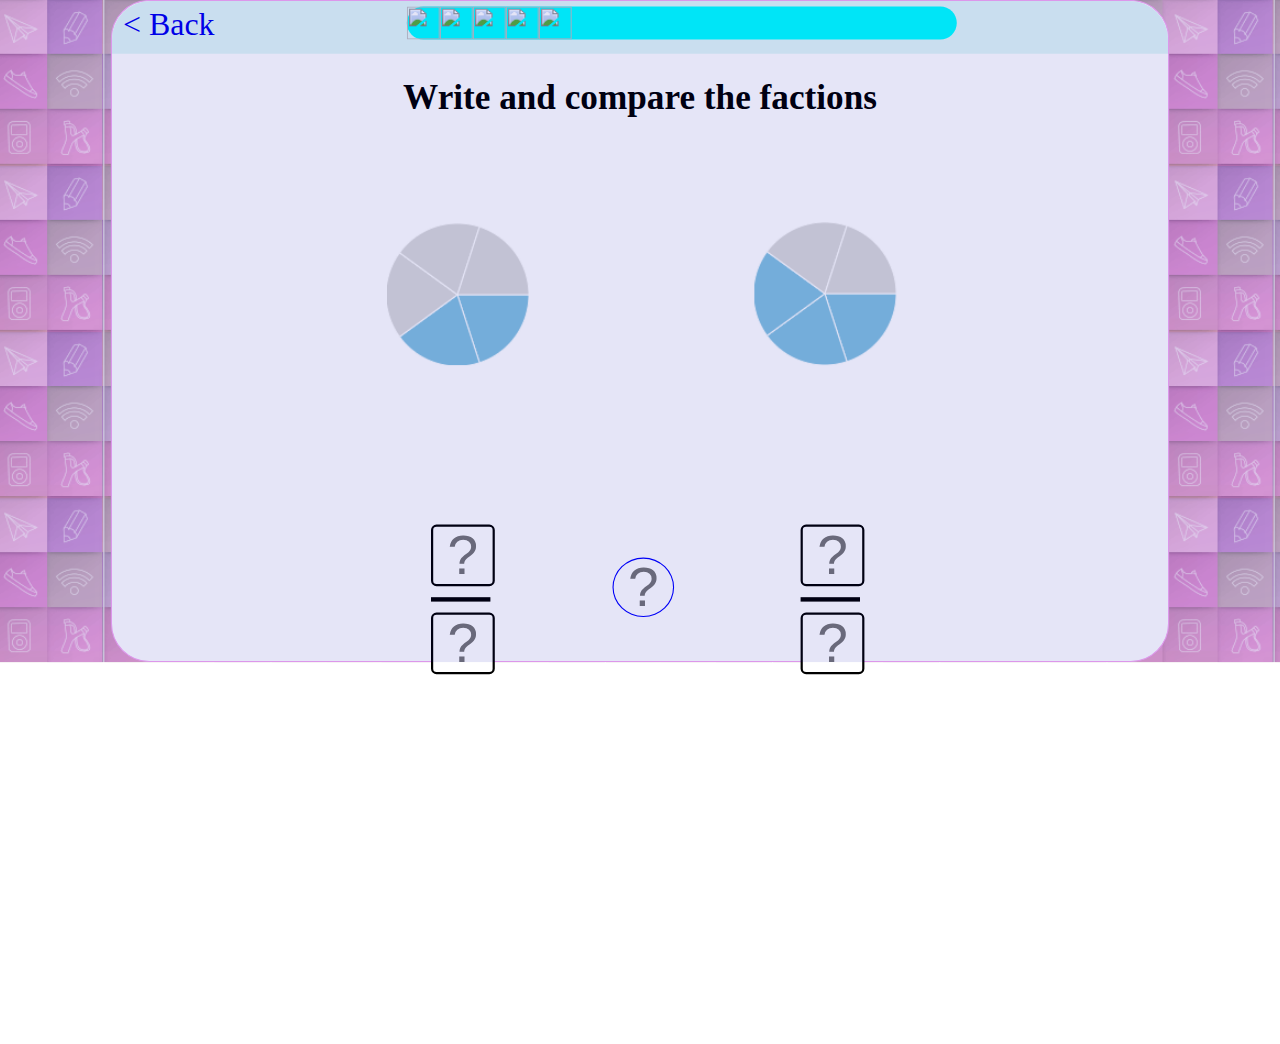
==== pages/screen1.html @ 6fa13540 "chỉnh sửa link đến các file phụ" ====
<!DOCTYPE html>
<html>

<head>
    <meta charset="utf-8">
    <meta http-equiv="X-UA-Compatible" content="IE=edge">
    <title>GAME</title>
    <link rel="stylesheet" href="/CSS/screen1.css">
    <link rel="stylesheet" type="text/css" href="\CSS\start.css" />
</head>

<body>
    <div class="background">
        <div class="box">
            <div class="head">
                <div class="return">
                    <a href="index.html" class="back">
                        < Back</a>
                </div>
                <div class="balls">
                    <div class="ball">
                        <img class="icon-ball" src="/image/ball.png" id="ball1"></img>
                        <img class="icon-ball" src="/image/ball.PNG" id="ball2"></img>
                        <img class="icon-ball" src="/image/ball.PNG" id="ball3"></img>
                        <img class="icon-ball" src="/image/ball.PNG" id="ball4"></img>
                        <img class="icon-ball" src="/image/ball.PNG" id="ball5"></img>
                    </div>
                </div>
            </div>
            <div class="bodys">
                <h1 class="title">Write and compare the factions</h1>
                <div class="circle">
                    <canvas class="circle1" width="130" height="130"></canvas>
                    <canvas class="circle2" width="130" height="130"></canvas>
                </div>
                <div class="fraction">
                    <div class="fraction1">
                        <input type="text" maxlength="1" placeholder="?" class="numerator1">
                        </input>
                        <div class="divide1">
                        </div>
                        <input type="text" maxlength="1" placeholder="?" class="denominator1">
                        </input>
                    </div>
                    <input class="compare" type="text" maxlength="1" placeholder="?">
                    </input>
                    <div class="fraction2">
                        <input type="text" maxlength="1" placeholder="?" class="numerator2">
                        </input>
                        <div class="divide2">
                        </div>
                        <input type="text" maxlength="1" placeholder="?" class="denominator2">
                        </input>
                    </div>
                </div>

            </div>
            <div class="bodys-one">
                <h1 class="title">Write and compare the factions</h1>
                <div class="circle">
                    <canvas class="circle1-one" width="130" height="130"></canvas>
                    <canvas class="circle2-one" width="130" height="130"></canvas>
                </div>
                <div class="fraction">
                    <div class="fraction1">
                        <input type="text" maxlength="1" placeholder="?" class="numerator1-one">
                        </input>
                        <div class="divide1">
                        </div>
                        <input type="text" maxlength="1" placeholder="?" class="denominator1-one">
                        </input>
                    </div>
                    <input class="compare-one" type="text" maxlength="1" placeholder="?">
                    </input>
                    <div class="fraction2">
                        <input type="text" maxlength="1" placeholder="?" class="numerator2-one">
                        </input>
                        <div class="divide2">
                        </div>
                        <input type="text" maxlength="1" placeholder="?" class="denominator2-one">
                        </input>
                    </div>
                </div>

            </div>
            <div class="bodys-two">
                <h1 class="title">Write and compare the factions</h1>
                <div class="circle">
                    <canvas class="circle1-two" width="130" height="130"></canvas>
                    <canvas class="circle2-two" width="130" height="130"></canvas>
                </div>
                <div class="fraction">
                    <div class="fraction1">
                        <input type="text" maxlength="1" placeholder="?" class="numerator1-two">
                        </input>
                        <div class="divide1">
                        </div>
                        <input type="text" maxlength="1" placeholder="?" class="denominator1-two">
                        </input>
                    </div>
                    <input class="compare-two" type="text" maxlength="1" placeholder="?">
                    </input>
                    <div class="fraction2">
                        <input type="text" maxlength="1" placeholder="?" class="numerator2-two">
                        </input>
                        <div class="divide2">
                        </div>
                        <input type="text" maxlength="1" placeholder="?" class="denominator2-two">
                        </input>
                    </div>
                </div>

            </div>
        </div>
        <div class="start-modal">
        </div>
        <div class="start">
        </div>
        <div class="end-game">
            <a href="index.html" class="back-game">Go to game new</a>
        </div>
    </div>
    <script type="text/javascript" src="/JS/jquery-3.5.0.min.js"></script>
    <script type="text/javascript" src="/JS/screen1.js"></script>
</body>

</html>
---- CSS/screen1.css ----
.background {
    background-image: url('/image/background.PNG');
    height: 100%;
    margin: 0;
    background-position: 0px 0px;
    transform: scale(1.1);
}

body {
    margin: 0;
}

.box {
    border: 1px solid #F5A9F2;
    display: flex;
    position: relative;
    margin: 30px auto 0px;
    width: 960px;
    min-height: 600px;
    border-radius: 35px;
    background: #FFFF;
}

.head {
    border-radius: 35px 35px 0px 0px;
    background: #E0F8F7;
    position: absolute;
    display: flex;
    width: 960px;
    height: 48px;
}

.return {
    display: flex;
    width: 150px;
    height: 48px;
}

.back {
    width: 100px;
    height: 48px;
    font-size: 29px;
    margin-left: 10px;
    margin-top: 5px;
}

.back:hover {
    color: red;
}

.balls {
    width: 840px;
    height: 48px;
}

.ball {
    background: #00FFFF;
    float: left;
    border-radius: 15px;
    width: 500px;
    height: 30px;
    margin-left: 15%;
    margin-top: 5px;
}

.add-ball5 {
    animation-name: ball5-go;
    animation-duration: 0.5s;
    animation-fill-mode: both;
}

#ball5 {
    position: relative;
}

@-webkit-keyframes ball5-go {
    from {
        left: 0px;
    }
    to {
        left: 350px;
    }
}

@keyframes ball5-go {
    from {
        left: 0px;
    }
    to {
        left: 350px;
    }
}

.icon-ball {
    float: left;
    width: 30px;
    height: 30px;
}

.bodys {
    margin-top: 48px;
    width: 960px;
    height: 100vh;
    position: absolute;
}

.title {
    width: 960px;
    height: 10%;
    text-align: center;
}

.circle {
    width: 960px;
    height: 30%;
}

.fraction {
    width: 960px;
    height: 30%;
    position: relative;
}

.circle1 {
    background-image: url('/image/cricle1.PNG');
    margin-left: 250px;
    margin-top: 20px;
    background-repeat: no-repeat;
}

.circle2 {
    background-image: url('/image/cricle2.PNG');
    margin-left: 200px;
    margin-top: 20px;
    background-repeat: no-repeat;
}

.fraction1 {
    position: absolute;
    width: 130px;
    height: 130px;
    margin-left: 250px;
    margin-top: 20px;
}

.fraction2 {
    position: absolute;
    width: 130px;
    height: 130px;
    margin-left: 586px;
    margin-top: 20px;
}

.compare {
    position: absolute;
    border: 1px solid #0000FF;
    width: 50px;
    height: 50px;
    border-radius: 100%;
    margin-top: 55px;
    margin-left: 455px;
    cursor: pointer;
    text-align: center;
    font-size: 50px;
}

.numerator1 {
    text-align: center;
    margin: 5px 40px 5px;
    border: 2px solid black;
    width: 50px;
    height: 50px;
    border-radius: 5px;
    font-size: 50px;
}

.divide1 {
    margin: 5px 40px;
    width: 50px;
    height: 0px;
    border: 2px solid black;
}

.denominator1 {
    font-size: 50px;
    text-align: center;
    margin: 5px 40px 5px;
    border: 2px solid black;
    width: 50px;
    height: 50px;
    border-radius: 5px;
}

.numerator2 {
    font-size: 50px;
    text-align: center;
    margin: 5px 40px 5px;
    border: 2px solid black;
    width: 50px;
    height: 50px;
    border-radius: 5px;
}

.divide2 {
    margin: 5px 40px;
    width: 50px;
    height: 0px;
    border: 2px solid black;
}

.denominator2 {
    font-size: 50px;
    text-align: center;
    margin: 5px 40px 5px;
    border: 2px solid black;
    width: 50px;
    height: 50px;
    border-radius: 5px;
}

a {
    text-decoration: none;
}

.check-red {
    border: 1px solid red;
}

.check-return {
    border: 1px solid black;
}

input,
input:active,
input:focus {
    outline: 0;
    outline-style: none;
    outline-width: 0;
}


/* màn chơi thứ 2 */

.bodys-one {
    margin-top: 48px;
    width: 960px;
    height: 100vh;
    position: absolute;
    display: none;
}

.circle1-one {
    background-image: url('/cricle3.PNG');
    margin-left: 250px;
    margin-top: 20px;
    background-repeat: no-repeat;
}

.circle2-one {
    background-image: url('/cricle4.PNG');
    margin-left: 200px;
    margin-top: 20px;
    background-repeat: no-repeat;
}

.numerator1-one {
    text-align: center;
    margin: 5px 40px 5px;
    border: 2px solid black;
    width: 50px;
    height: 50px;
    border-radius: 5px;
    font-size: 50px;
}

.denominator1-one {
    font-size: 50px;
    text-align: center;
    margin: 5px 40px 5px;
    border: 2px solid black;
    width: 50px;
    height: 50px;
    border-radius: 5px;
}

.numerator2-one {
    font-size: 50px;
    text-align: center;
    margin: 5px 40px 5px;
    border: 2px solid black;
    width: 50px;
    height: 50px;
    border-radius: 5px;
}

.denominator2-one {
    font-size: 50px;
    text-align: center;
    margin: 5px 40px 5px;
    border: 2px solid black;
    width: 50px;
    height: 50px;
    border-radius: 5px;
}

.compare-one {
    position: absolute;
    border: 1px solid #0000FF;
    width: 50px;
    height: 50px;
    border-radius: 100%;
    margin-top: 55px;
    margin-left: 455px;
    cursor: pointer;
    text-align: center;
    font-size: 50px;
}

.add-ball4 {
    animation-name: ball5-go;
    animation-duration: 0.5s;
    animation-fill-mode: both;
}

#ball4 {
    position: relative;
}


/*man choi thu 3 */

.bodys-two {
    margin-top: 48px;
    width: 960px;
    height: 100vh;
    position: absolute;
    display: none;
}

.circle1-two {
    background-image: url('/image/cricle5.PNG');
    margin-left: 250px;
    margin-top: 20px;
    background-repeat: no-repeat;
}

.circle2-two {
    background-image: url('/image/cricle6.PNG');
    margin-left: 200px;
    margin-top: 20px;
    background-repeat: no-repeat;
}

.numerator1-two {
    text-align: center;
    margin: 5px 40px 5px;
    border: 2px solid black;
    width: 50px;
    height: 50px;
    border-radius: 5px;
    font-size: 50px;
}

.denominator1-two {
    font-size: 50px;
    text-align: center;
    margin: 5px 40px 5px;
    border: 2px solid black;
    width: 50px;
    height: 50px;
    border-radius: 5px;
}

.numerator2-two {
    font-size: 50px;
    text-align: center;
    margin: 5px 40px 5px;
    border: 2px solid black;
    width: 50px;
    height: 50px;
    border-radius: 5px;
}

.denominator2-two {
    font-size: 50px;
    text-align: center;
    margin: 5px 40px 5px;
    border: 2px solid black;
    width: 50px;
    height: 50px;
    border-radius: 5px;
}

.compare-two {
    position: absolute;
    border: 1px solid #0000FF;
    width: 50px;
    height: 50px;
    border-radius: 100%;
    margin-top: 55px;
    margin-left: 455px;
    cursor: pointer;
    text-align: center;
    font-size: 50px;
}

.add-ball3 {
    animation-name: ball5-go;
    animation-duration: 0.5s;
    animation-fill-mode: both;
}

#ball3 {
    position: relative;
}


/* man hinh endgame */

.end-game {
    display: none;
    border: 1px solid #F5A9F2;
    position: absolute;
    margin: 0px auto 0px;
    top: 0;
    left: 187px;
    width: 960px;
    min-height: 600px;
    border-radius: 35px;
    background: white;
    background-image: url('/image/endgame.png');
    background-repeat: no-repeat;
    background-position: center;
}

.back-game {
    position: absolute;
    width: 200px;
    height: 50px;
    bottom: 50px;
    left: 380px;
    background-color: #2E9AFE;
    color: white;
    border-radius: 5px;
    font-size: 30px;
}

.add {
    color: red;
}

.hide1 {
    display: none;
}
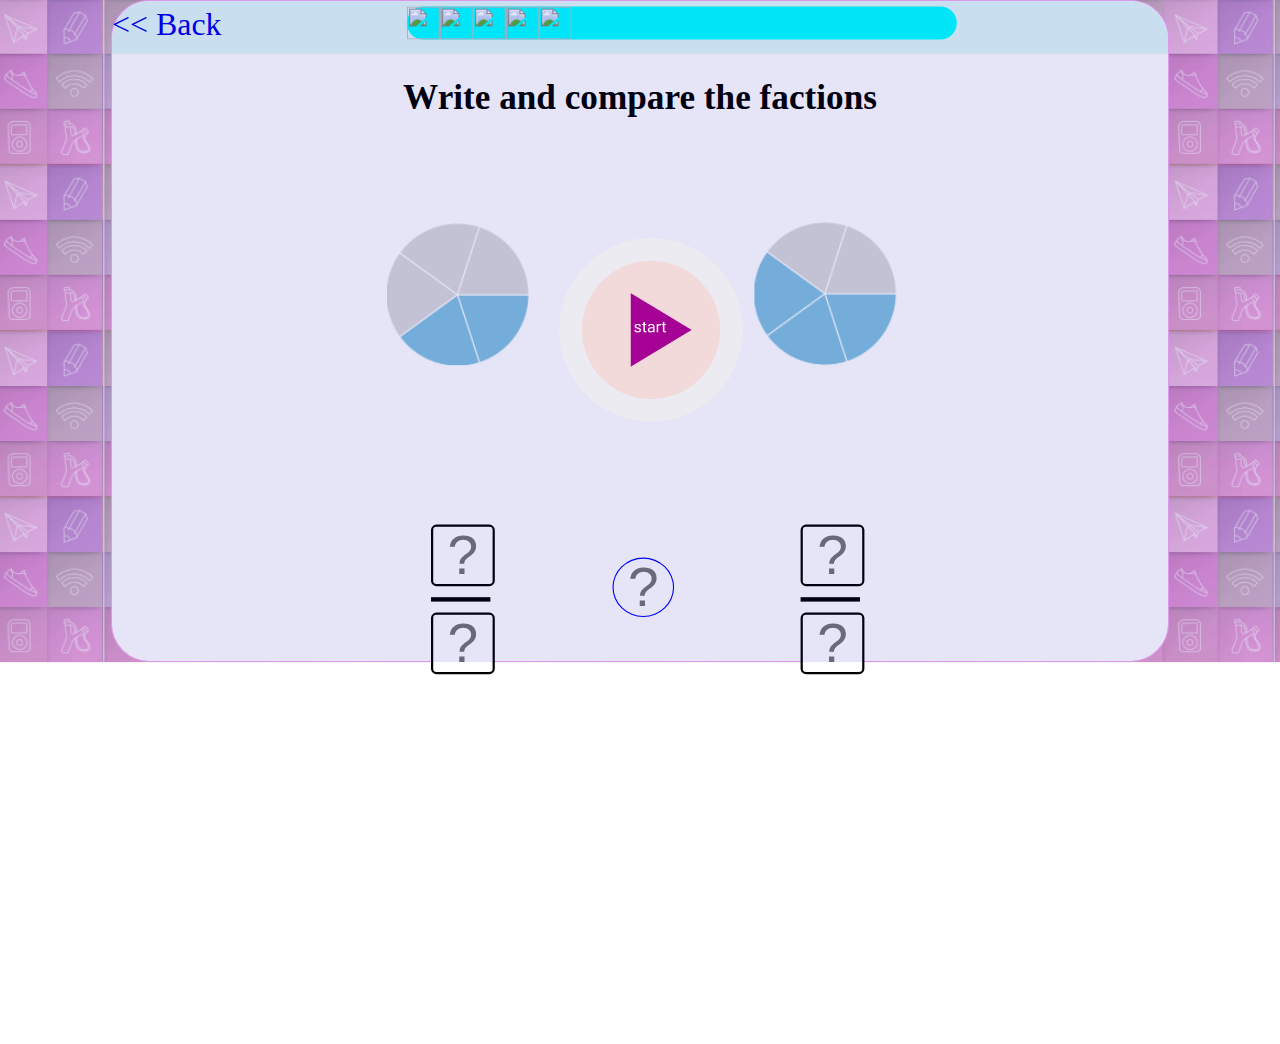
==== commit dc1da89e: "Merge 7ab5ecd1b0ed2ff70aa63c0529a7b889601c12d7 into 492a19f1fcb9bfab53164db7998f6fcd61c1d3f0" ====
--- a/pages/screen1.html
+++ b/pages/screen1.html
@@ -1,127 +1,123 @@
 <!DOCTYPE html>
 <html>
+<head>
+	<meta charset="utf-8">
+	<meta http-equiv="X-UA-Compatible" content="IE=edge">
+	<title>GAME</title>
+	<link rel="stylesheet" href="..\CSS\screen1.css">
+	<link rel="stylesheet" type="text/css" href="..\CSS\start.css"/>
+</head>
+<body>
+	<div class="background">
+		<div class="box">
+			<div class="head">
+				<div class="return">
+					<a href="index.html" class="back"><< Back</a>
+				</div>
+				<div class ="balls">
+					<div class="ball">
+						<img class="icon-ball" src="../image/ball.png" id="ball1"></img>
+						<img class="icon-ball" src="../image/ball.PNG" id="ball2"></img>
+						<img class="icon-ball" src="../image/ball.PNG" id="ball3"></img>
+						<img class="icon-ball" src="../image/ball.PNG" id="ball4"></img>
+						<img class="icon-ball" src="../image/ball.PNG" id="ball5"></img>
+					</div>
+				</div>
+			</div>
+			<div class="bodys">
+				<h1 class="title">Write and compare the factions</h1>
+				<div class="circle">
+					<canvas class="circle1" width="130" height="130" ></canvas>
+					<canvas class="circle2" width="130" height="130" ></canvas>
+				</div>
+				<div class="fraction">
+					<div class="fraction1">
+						<input type="text" maxlength="1" placeholder="?" class="numerator1">
+						</input>
+						<div class="divide1">
+						</div>
+						<input type="text" maxlength="1" placeholder="?" class="denominator1">
+						</input>
+					</div>
+					<input class="compare" type="text" maxlength="1" placeholder="?">
+					</input>
+					<div class="fraction2">
+						<input type="text" maxlength="1" placeholder="?" class="numerator2">
+						</input>
+						<div class="divide2">
+						</div>
+						<input type="text" maxlength="1" placeholder="?" class="denominator2">
+						</input>
+					</div>
+				</div>
 
-<head>
-    <meta charset="utf-8">
-    <meta http-equiv="X-UA-Compatible" content="IE=edge">
-    <title>GAME</title>
-    <link rel="stylesheet" href="/CSS/screen1.css">
-    <link rel="stylesheet" type="text/css" href="\CSS\start.css" />
-</head>
+			</div>
+			<div class="bodys-one">
+				<h1 class="title">Write and compare the factions</h1>
+				<div class="circle">
+					<canvas class="circle1-one" width="130" height="130" ></canvas>
+					<canvas class="circle2-one" width="130" height="130" ></canvas>
+				</div>
+				<div class="fraction">
+					<div class="fraction1">
+						<input type="text" maxlength="1" placeholder="?" class="numerator1-one">
+						</input>
+						<div class="divide1">
+						</div>
+						<input type="text" maxlength="1" placeholder="?" class="denominator1-one">
+						</input>
+					</div>
+					<input class="compare-one" type="text" maxlength="1" placeholder="?">
+					</input>
+					<div class="fraction2">
+						<input type="text" maxlength="1" placeholder="?" class="numerator2-one">
+						</input>
+						<div class="divide2">
+						</div>
+						<input type="text" maxlength="1" placeholder="?" class="denominator2-one">
+						</input>
+					</div>
+				</div>
 
-<body>
-    <div class="background">
-        <div class="box">
-            <div class="head">
-                <div class="return">
-                    <a href="index.html" class="back">
-                        < Back</a>
-                </div>
-                <div class="balls">
-                    <div class="ball">
-                        <img class="icon-ball" src="/image/ball.png" id="ball1"></img>
-                        <img class="icon-ball" src="/image/ball.PNG" id="ball2"></img>
-                        <img class="icon-ball" src="/image/ball.PNG" id="ball3"></img>
-                        <img class="icon-ball" src="/image/ball.PNG" id="ball4"></img>
-                        <img class="icon-ball" src="/image/ball.PNG" id="ball5"></img>
-                    </div>
-                </div>
-            </div>
-            <div class="bodys">
-                <h1 class="title">Write and compare the factions</h1>
-                <div class="circle">
-                    <canvas class="circle1" width="130" height="130"></canvas>
-                    <canvas class="circle2" width="130" height="130"></canvas>
-                </div>
-                <div class="fraction">
-                    <div class="fraction1">
-                        <input type="text" maxlength="1" placeholder="?" class="numerator1">
-                        </input>
-                        <div class="divide1">
-                        </div>
-                        <input type="text" maxlength="1" placeholder="?" class="denominator1">
-                        </input>
-                    </div>
-                    <input class="compare" type="text" maxlength="1" placeholder="?">
-                    </input>
-                    <div class="fraction2">
-                        <input type="text" maxlength="1" placeholder="?" class="numerator2">
-                        </input>
-                        <div class="divide2">
-                        </div>
-                        <input type="text" maxlength="1" placeholder="?" class="denominator2">
-                        </input>
-                    </div>
-                </div>
+			</div>
+			<div class="bodys-two">
+				<h1 class="title">Write and compare the factions</h1>
+				<div class="circle">
+					<canvas class="circle1-two" width="130" height="130" ></canvas>
+					<canvas class="circle2-two" width="130" height="130" ></canvas>
+				</div>
+				<div class="fraction">
+					<div class="fraction1">
+						<input type="text" maxlength="1" placeholder="?" class="numerator1-two">
+						</input>
+						<div class="divide1">
+						</div>
+						<input type="text" maxlength="1" placeholder="?" class="denominator1-two">
+						</input>
+					</div>
+					<input class="compare-two" type="text" maxlength="1" placeholder="?">
+					</input>
+					<div class="fraction2">
+						<input type="text" maxlength="1" placeholder="?" class="numerator2-two">
+						</input>
+						<div class="divide2">
+						</div>
+						<input type="text" maxlength="1" placeholder="?" class="denominator2-two">
+						</input>
+					</div>
+				</div>
 
-            </div>
-            <div class="bodys-one">
-                <h1 class="title">Write and compare the factions</h1>
-                <div class="circle">
-                    <canvas class="circle1-one" width="130" height="130"></canvas>
-                    <canvas class="circle2-one" width="130" height="130"></canvas>
-                </div>
-                <div class="fraction">
-                    <div class="fraction1">
-                        <input type="text" maxlength="1" placeholder="?" class="numerator1-one">
-                        </input>
-                        <div class="divide1">
-                        </div>
-                        <input type="text" maxlength="1" placeholder="?" class="denominator1-one">
-                        </input>
-                    </div>
-                    <input class="compare-one" type="text" maxlength="1" placeholder="?">
-                    </input>
-                    <div class="fraction2">
-                        <input type="text" maxlength="1" placeholder="?" class="numerator2-one">
-                        </input>
-                        <div class="divide2">
-                        </div>
-                        <input type="text" maxlength="1" placeholder="?" class="denominator2-one">
-                        </input>
-                    </div>
-                </div>
-
-            </div>
-            <div class="bodys-two">
-                <h1 class="title">Write and compare the factions</h1>
-                <div class="circle">
-                    <canvas class="circle1-two" width="130" height="130"></canvas>
-                    <canvas class="circle2-two" width="130" height="130"></canvas>
-                </div>
-                <div class="fraction">
-                    <div class="fraction1">
-                        <input type="text" maxlength="1" placeholder="?" class="numerator1-two">
-                        </input>
-                        <div class="divide1">
-                        </div>
-                        <input type="text" maxlength="1" placeholder="?" class="denominator1-two">
-                        </input>
-                    </div>
-                    <input class="compare-two" type="text" maxlength="1" placeholder="?">
-                    </input>
-                    <div class="fraction2">
-                        <input type="text" maxlength="1" placeholder="?" class="numerator2-two">
-                        </input>
-                        <div class="divide2">
-                        </div>
-                        <input type="text" maxlength="1" placeholder="?" class="denominator2-two">
-                        </input>
-                    </div>
-                </div>
-
-            </div>
-        </div>
-        <div class="start-modal">
-        </div>
-        <div class="start">
-        </div>
-        <div class="end-game">
-            <a href="index.html" class="back-game">Go to game new</a>
-        </div>
-    </div>
-    <script type="text/javascript" src="/JS/jquery-3.5.0.min.js"></script>
-    <script type="text/javascript" src="/JS/screen1.js"></script>
+			</div>
+		</div>
+		<div class="start-modal">
+		</div>
+		<div class="start">
+		</div>
+		<div class="end-game">
+		<a href="index.html" class="back-game">Go to game new</a>
+		</div>
+	</div>
+	<script type="text/javascript" src="../JS/jquery-3.5.0.min.js"></script>
+	<script type="text/javascript" src="../JS/screen1.js"></script>
 </body>
-
 </html>